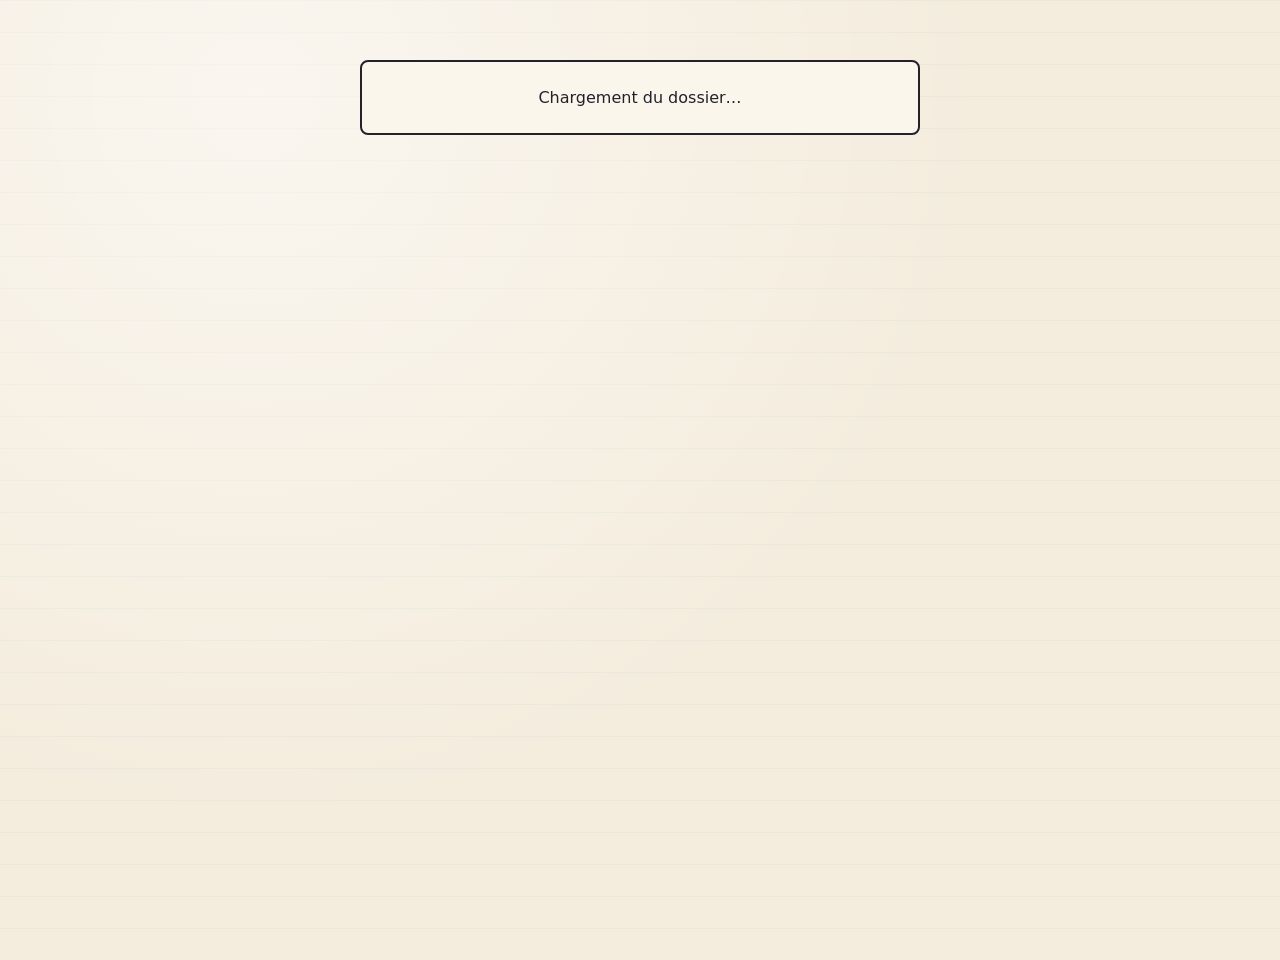
==== alibi/index.html @ 7a34c398 "Alibi : point d'étape (moteur, plateau, écran de jeu, éditeur) Travail en cours, pas encore jouable " ====
<!doctype html>
<html lang="fr">
<head>
  <meta charset="utf-8">
  <meta name="viewport" content="width=device-width, initial-scale=1, viewport-fit=cover">
  <meta name="theme-color" content="#23212b">
  <meta name="description" content="Alibi — un jeu de déduction : placez chaque personnage sur le plan, puis démasquez le coupable.">
  <title>Alibi — jeu de déduction</title>
  <link rel="icon" href="data:image/svg+xml,%3Csvg xmlns='http://www.w3.org/2000/svg' viewBox='0 0 64 64'%3E%3Crect width='64' height='64' rx='12' fill='%23f4ecdd'/%3E%3Ccircle cx='28' cy='28' r='14' fill='none' stroke='%2323212b' stroke-width='6'/%3E%3Cpath d='M38 38l14 14' stroke='%23b3262f' stroke-width='8' stroke-linecap='round'/%3E%3C/svg%3E">
  <link rel="stylesheet" href="styles.css">
  <link rel="stylesheet" href="editor.css">
</head>
<body>
  <div id="app"><p class="notice">Chargement du dossier…</p></div>
  <noscript><p class="notice">Alibi a besoin de JavaScript pour fonctionner.</p></noscript>
  <script type="module" src="js/main.js"></script>
</body>
</html>
---- alibi/styles.css ----
/* =========================================================
   ALIBI — styles (dossier d'enquête)
   ========================================================= */
:root {
  --paper: #f4ecdd;
  --paper-2: #eadfca;
  --paper-3: #fbf6ec;
  --ink: #23212b;
  --ink-soft: #5b5766;
  --accent: #b3262f;
  --brass: #c8973a;
  --teal: #2f6f73;
  --ok: #3d7d4f;
  --line: rgba(35, 33, 43, 0.18);
  --serif: Georgia, 'Times New Roman', serif;
  --sans: system-ui, -apple-system, 'Segoe UI', Roboto, 'Helvetica Neue', Arial, sans-serif;
  --mono: ui-monospace, 'SF Mono', Menlo, Consolas, 'Liberation Mono', monospace;
  --radius: 10px;
  --shadow: 0 1px 0 rgba(35, 33, 43, 0.06), 0 6px 18px -10px rgba(35, 33, 43, 0.35);
  --toolbar-h: 64px;
  color-scheme: light;
}

*, *::before, *::after { box-sizing: border-box; }

html { -webkit-text-size-adjust: 100%; }

body {
  margin: 0;
  min-height: 100vh;
  background-color: var(--paper);
  background-image:
    radial-gradient(circle at 20% 10%, rgba(255, 255, 255, 0.55), transparent 55%),
    repeating-linear-gradient(0deg, transparent 0 31px, rgba(47, 111, 115, 0.045) 31px 32px);
  color: var(--ink);
  font-family: var(--sans);
  font-size: 16px;
  line-height: 1.45;
  overflow-x: hidden;
}

button, input, select, textarea { font: inherit; color: inherit; }
button { cursor: pointer; }
:focus-visible { outline: 3px solid var(--teal); outline-offset: 2px; }
a { color: var(--teal); }
h1, h2, h3 { font-family: var(--serif); font-weight: 700; line-height: 1.15; }
.sr-only {
  position: absolute !important; width: 1px; height: 1px; padding: 0; margin: -1px;
  overflow: hidden; clip: rect(0 0 0 0); white-space: nowrap; border: 0;
}

#app { min-height: 100vh; }

/* ---------- Boutons génériques ---------- */
.btn {
  display: inline-flex; align-items: center; justify-content: center; gap: 0.45em;
  min-height: 44px; padding: 0.55em 1.05em;
  border: 2px solid var(--ink); border-radius: 999px;
  background: var(--paper-3); color: var(--ink);
  font-weight: 600; text-decoration: none; line-height: 1.1;
  box-shadow: 0 2px 0 var(--ink);
  transition: transform 0.08s ease, box-shadow 0.08s ease, background 0.15s;
}
.btn:hover { background: #fff; }
.btn:active { transform: translateY(2px); box-shadow: 0 0 0 var(--ink); }
.btn:disabled { opacity: 0.45; cursor: not-allowed; transform: none; box-shadow: 0 2px 0 var(--ink); }
.btn--primary { background: var(--ink); color: var(--paper); }
.btn--primary:hover { background: #34313f; }
.btn--accent { background: var(--accent); border-color: #7c1820; color: #fff; box-shadow: 0 2px 0 #7c1820; }
.btn--accent:hover { background: #c22d37; }
.btn--ghost { background: transparent; box-shadow: none; border-color: var(--line); }
.btn--ghost:hover { background: rgba(255, 255, 255, 0.5); }
.btn--small { min-height: 44px; padding: 0.4em 0.8em; font-size: 0.9rem; }
.btn svg { width: 1.2em; height: 1.2em; flex: none; }

.icon-btn {
  display: inline-grid; place-items: center;
  width: 44px; height: 44px; flex: none;
  border: 2px solid transparent; border-radius: 50%;
  background: transparent; color: var(--ink);
}
.icon-btn:hover { background: rgba(35, 33, 43, 0.07); }
.icon-btn svg { width: 24px; height: 24px; }

.stamp {
  display: inline-block;
  font-family: var(--mono); font-size: 0.7rem; font-weight: 700;
  letter-spacing: 0.14em; text-transform: uppercase;
  color: var(--accent); border: 2px solid currentColor; border-radius: 4px;
  padding: 0.1em 0.45em; transform: rotate(-4deg);
  background: rgba(255, 255, 255, 0.35);
}
.stamp--ok { color: var(--ok); }
.stamp--brass { color: #8a6420; }

/* =========================================================
   PLATEAU (partagé jeu / éditeur)
   ========================================================= */
.board {
  --wall: clamp(1.5px, 0.55cqw, 3px);
  position: relative;
  width: 100%;
  aspect-ratio: 1 / 1;
  container-type: inline-size;
  background: var(--paper-2);
  border: 3px solid var(--ink);
  border-radius: 4px;
  box-shadow: 0 0 0 4px var(--paper-3), 0 0 0 5px var(--line), 0 14px 30px -18px rgba(35, 33, 43, 0.6);
  user-select: none;
  -webkit-user-select: none;
  -webkit-touch-callout: none;
  -webkit-tap-highlight-color: transparent;
}
.board-grid {
  position: absolute; inset: 0;
  display: grid;
  grid-template-columns: repeat(var(--n), minmax(0, 1fr));
  grid-template-rows: repeat(var(--n), minmax(0, 1fr));
}
.cell {
  position: relative;
  min-width: 0; min-height: 0;
  margin: 0; padding: 0; border: 0; border-radius: 0;
  background-color: var(--paper-2);
  cursor: pointer;
  -webkit-tap-highlight-color: transparent;
  touch-action: manipulation;
}
.cell:focus-visible { outline: none; }
/* filets fins pointillés entre cases d'une même pièce */
.cell::before {
  content: ''; position: absolute; inset: 0; pointer-events: none;
  border-right: 1px dashed rgba(35, 33, 43, 0.22);
  border-bottom: 1px dashed rgba(35, 33, 43, 0.22);
}
.cell.wall-e::before, .cell.edge-e::before { border-right: 0; }
.cell.wall-s::before, .cell.edge-s::before { border-bottom: 0; }
/* murs épais d'encre entre pièces (au-dessus des objets) */
.cell::after {
  content: ''; position: absolute; inset: 0; z-index: 2; pointer-events: none;
  border: 0 solid var(--ink);
}
.cell.wall-n::after { border-top-width: var(--wall); }
.cell.wall-s::after { border-bottom-width: var(--wall); }
.cell.wall-w::after { border-left-width: var(--wall); }
.cell.wall-e::after { border-right-width: var(--wall); }
.cell.edge-n::after { border-top-width: 0; }
.cell.edge-s::after { border-bottom-width: 0; }
.cell.edge-w::after { border-left-width: 0; }
.cell.edge-e::after { border-right-width: 0; }
.cell.blocked { cursor: not-allowed; }

.board-objects, .board-labels {
  position: absolute; inset: 0; pointer-events: none;
}
.board-objects { z-index: 1; }
.board-labels { z-index: 2; }
.board-object { position: absolute; padding: 0.6%; }
.board-object svg {
  display: block; width: 100%; height: 100%;
  filter: drop-shadow(0 1px 1.5px rgba(35, 33, 43, 0.28));
}
.room-label {
  position: absolute;
  margin: calc(var(--wall) + 1px) 0 0 calc(var(--wall) + 1px);
  padding: 0.12em 0.4em 0.08em;
  font-family: var(--mono);
  font-size: max(7.5px, calc(100cqw / var(--n) * 0.13));
  font-weight: 700;
  letter-spacing: 0.14em;
  text-transform: uppercase;
  line-height: 1.15;
  color: var(--ink-soft);
  background: rgba(251, 246, 236, 0.78);
  border-radius: 0 0 4px 0;
  white-space: nowrap;
  overflow: hidden;
  text-overflow: ellipsis;
}
.cell-layer {
  position: absolute; inset: 0; z-index: 3; pointer-events: none;
  display: grid; place-items: center;
}
.cell:focus-visible .cell-layer {
  box-shadow: inset 0 0 0 3px var(--teal), inset 0 0 0 5px rgba(255, 255, 255, 0.7);
}

/* jeton */
.token {
  position: relative; display: inline-block;
  width: var(--tok, 48px); aspect-ratio: 1 / 1; flex: none;
  border-radius: 50%;
  background: var(--paper-3);
  box-shadow: 0 0 0 2px var(--ink), 0 3px 6px -2px rgba(35, 33, 43, 0.55);
}
.token-face { position: absolute; inset: 0; border-radius: 50%; overflow: hidden; }
.token-face svg { display: block; width: 100%; height: 100%; }
.token-initial {
  position: absolute; right: -8%; bottom: -8%;
  min-width: 42%; height: 42%;
  display: grid; place-items: center;
  border-radius: 999px;
  background: var(--ink); color: var(--paper);
  font-family: var(--mono); font-weight: 700;
  font-size: calc(var(--tok, 48px) * 0.26);
  line-height: 1;
  box-shadow: 0 0 0 1.5px var(--paper-3);
}
.token--victim { box-shadow: 0 0 0 2px var(--accent), 0 3px 6px -2px rgba(35, 33, 43, 0.55); }
.token--victim .token-initial { background: var(--accent); }

/* =========================================================
   ACCUEIL
   ========================================================= */
.home { max-width: 1100px; margin: 0 auto; padding: 16px 16px 48px; }
.hero {
  position: relative; margin: 8px 0 28px; padding: 22px 18px 20px;
  background: var(--paper-3); border: 2px solid var(--ink); border-radius: 4px 4px 14px 4px;
  box-shadow: var(--shadow);
  overflow: hidden;
}
.hero-tab {
  position: absolute; top: -2px; right: -2px;
  padding: 6px 14px 6px 16px;
  font-family: var(--mono); font-size: 0.7rem; letter-spacing: 0.16em; color: var(--ink-soft);
  background: var(--paper-2); border: 2px solid var(--ink); border-top-color: transparent; border-right-color: transparent;
  border-bottom-left-radius: 10px;
}
.hero h1 { margin-top: 10px; }
.hero h1 {
  margin: 0; font-size: clamp(2.6rem, 11vw, 4.2rem); letter-spacing: 0.02em;
}
.hero h1 span { color: var(--accent); }
.hero p { margin: 0.4em 0 1.1em; max-width: 34em; color: var(--ink-soft); font-size: 1.05rem; }
.hero-actions { display: flex; flex-wrap: wrap; gap: 10px; }

.home-section { margin: 0 0 30px; }
.section-head {
  display: flex; align-items: baseline; gap: 12px; flex-wrap: wrap;
  border-bottom: 2px solid var(--ink); padding-bottom: 6px; margin-bottom: 14px;
}
.section-head h2 { margin: 0; font-size: 1.45rem; }
.section-head .meta { font-family: var(--mono); font-size: 0.78rem; color: var(--ink-soft); letter-spacing: 0.06em; }
.diff-dots { display: inline-flex; gap: 3px; vertical-align: middle; }
.diff-dots i { width: 9px; height: 9px; border-radius: 50%; border: 1.5px solid var(--ink); }
.diff-dots i.on { background: var(--accent); border-color: var(--accent); }

.level-grid {
  display: grid; gap: 14px;
  grid-template-columns: repeat(auto-fill, minmax(150px, 1fr));
}
.level-card {
  position: relative; display: flex; flex-direction: column;
  padding: 10px 10px 12px; min-height: 44px;
  background: var(--paper-3); border: 2px solid var(--ink); border-radius: 4px 4px 10px 4px;
  color: inherit; text-decoration: none; text-align: left;
  box-shadow: var(--shadow);
  transition: transform 0.12s ease, box-shadow 0.12s ease;
}
.level-card:hover { transform: translateY(-2px) rotate(-0.4deg); box-shadow: 0 10px 22px -12px rgba(35, 33, 43, 0.6); }
.level-card .thumb {
  display: block; width: 100%; aspect-ratio: 1 / 1;
  border: 2px solid var(--ink); border-radius: 2px; background: var(--paper-2);
}
.level-card .thumb svg { display: block; width: 100%; height: 100%; }
.level-card h3 { margin: 10px 0 2px; font-size: 1.05rem; }
.level-card .sub { font-family: var(--mono); font-size: 0.75rem; color: var(--ink-soft); letter-spacing: 0.04em; }
.level-card .stamp { position: absolute; top: 18px; right: 14px; transform: rotate(8deg); background: rgba(251, 246, 236, 0.92); }
.level-card .best { margin-top: 4px; font-family: var(--mono); font-size: 0.75rem; color: var(--ok); }
.level-card.has-save .sub::after { content: ' · en cours'; color: var(--teal); }

.custom-list { display: grid; gap: 10px; grid-template-columns: repeat(auto-fill, minmax(260px, 1fr)); }
.custom-item {
  display: grid; grid-template-columns: 64px 1fr; gap: 10px; align-items: center;
  padding: 10px; background: var(--paper-3); border: 2px dashed var(--ink-soft); border-radius: 8px;
}
.custom-item .thumb { width: 64px; height: 64px; border: 2px solid var(--ink); }
.custom-item .thumb svg { display: block; width: 100%; height: 100%; }
.custom-item h3 { margin: 0; font-size: 1rem; overflow-wrap: anywhere; }
.custom-item .sub { font-family: var(--mono); font-size: 0.75rem; color: var(--ink-soft); }
.custom-item .actions { grid-column: 1 / -1; display: flex; flex-wrap: wrap; gap: 8px; }
.empty-note { color: var(--ink-soft); font-style: italic; margin: 0 0 12px; }
.home-foot { margin-top: 36px; color: var(--ink-soft); font-size: 0.85rem; text-align: center; font-family: var(--mono); }

/* =========================================================
   JEU
   ========================================================= */
.game { min-height: 100vh; padding-bottom: calc(var(--toolbar-h) + 22px + env(safe-area-inset-bottom)); }
.topbar {
  position: sticky; top: 0; z-index: 20;
  display: flex; align-items: center; gap: 6px;
  padding: 6px 8px; min-height: 56px;
  background: rgba(244, 236, 221, 0.94);
  border-bottom: 2px solid var(--ink);
  backdrop-filter: blur(6px);
}
.topbar .title { flex: 1; min-width: 0; }
.topbar h1 {
  margin: 0; font-size: 1.15rem; white-space: nowrap; overflow: hidden; text-overflow: ellipsis;
}
.topbar .title .sub { display: block; font-family: var(--mono); font-size: 0.7rem; color: var(--ink-soft); letter-spacing: 0.08em; text-transform: uppercase; }
.timer {
  font-family: var(--mono); font-weight: 700; font-size: 0.95rem;
  padding: 0.25em 0.55em; border: 2px solid var(--ink); border-radius: 6px; background: var(--paper-3);
  font-variant-numeric: tabular-nums;
}
.timer.paused { color: var(--ink-soft); border-style: dashed; }

.game-main {
  display: grid; gap: 12px;
  grid-template-columns: minmax(0, 1fr);
  grid-template-areas: 'board' 'side';
  padding: 10px 8px 0;
  max-width: 1400px; margin: 0 auto;
}
.game-board-col { grid-area: board; min-width: 0; }
.board-wrap { padding: 6px; }
.game-side { grid-area: side; min-width: 0; }
.game .board { touch-action: none; }

.status {
  min-height: 2.6em; margin: 10px 2px 0; padding: 0.5em 0.8em;
  border-left: 4px solid var(--teal); background: rgba(255, 255, 255, 0.45); border-radius: 0 6px 6px 0;
  font-size: 0.95rem;
}
.status[data-tone='error'] { border-color: var(--accent); background: rgba(179, 38, 47, 0.09); }
.status[data-tone='ok'] { border-color: var(--ok); background: rgba(61, 125, 79, 0.1); }
.status[data-tone='hint'] { border-color: var(--brass); background: rgba(200, 151, 58, 0.14); }

/* sélecteur rapide sous le plateau */
.picker { display: flex; flex-wrap: wrap; gap: 6px; justify-content: center; margin-top: 10px; }
.pick {
  position: relative; display: grid; place-items: center;
  width: 46px; height: 46px; padding: 0; border: 0; border-radius: 50%;
  background: transparent;
}
.pick .token { --tok: 36px; }
.pick[aria-pressed='true'] .token { box-shadow: 0 0 0 2px var(--paper-3), 0 0 0 5px var(--brass); }
.pick.placed .token { opacity: 0.55; }
.pick.placed::after {
  content: ''; position: absolute; top: 2px; right: 2px; width: 10px; height: 10px; border-radius: 50%;
  background: var(--ok); box-shadow: 0 0 0 2px var(--paper);
}

/* contenu du calque de case */
.cell-layer .token { --tok: calc(100cqw / var(--n) * 0.74); }
.cell-layer .token .token-initial { font-size: calc(100cqw / var(--n) * 0.19); }
.cell-layer .token.selected { box-shadow: 0 0 0 2px var(--ink), 0 0 0 calc(100cqw / var(--n) * 0.06) var(--brass); }
.cell-layer .token.hint-wrong { animation: wobble 0.5s ease 3; box-shadow: 0 0 0 3px var(--accent), 0 0 0 7px rgba(179, 38, 47, 0.3); }
.cell-layer .token.just-placed { animation: drop 0.28s ease-out; }
.mark-x {
  position: absolute; inset: 33%;
  color: var(--ink-soft); opacity: 0.32;
}
.mark-x.manual { color: var(--accent); opacity: 0.85; inset: 18%; }
.mark-x svg { width: 100%; height: 100%; display: block; }
.notes {
  position: absolute; inset: 8%;
  display: flex; flex-wrap: wrap; align-content: flex-end; justify-content: flex-end; gap: 1px;
}
.note {
  display: grid; place-items: center;
  min-width: calc(100cqw / var(--n) * 0.27); height: calc(100cqw / var(--n) * 0.27);
  padding: 0 1px; border-radius: 3px;
  background: rgba(251, 246, 236, 0.86);
  font-family: var(--mono); font-weight: 700;
  font-size: max(9px, calc(100cqw / var(--n) * 0.19));
  line-height: 1; color: var(--teal);
  box-shadow: 0 0 0 1px rgba(47, 111, 115, 0.45);
}
.note.sel { color: #fff; background: var(--teal); }
.press-ring {
  position: absolute; inset: 6%; z-index: 4; pointer-events: none;
}
.press-ring svg { width: 100%; height: 100%; display: block; transform: rotate(-90deg); }
.press-ring circle { fill: rgba(200, 151, 58, 0.18); stroke: var(--brass); stroke-width: 9; stroke-linecap: round;
  stroke-dasharray: 251; stroke-dashoffset: 251; animation: ring var(--press-ms, 450ms) linear forwards; }
.cell.shake .cell-layer { animation: shake 0.3s ease; }
.board.mode-cross .cell:not(.blocked) { cursor: crosshair; }
.board.mode-erase .cell:not(.blocked) { cursor: cell; }

@keyframes ring { to { stroke-dashoffset: 0; } }
@keyframes drop { from { transform: scale(1.35); opacity: 0.4; } to { transform: scale(1); opacity: 1; } }
@keyframes wobble { 0%, 100% { transform: rotate(0); } 25% { transform: rotate(-10deg); } 75% { transform: rotate(10deg); } }
@keyframes shake { 0%, 100% { transform: translateX(0); } 25% { transform: translateX(-8%); } 75% { transform: translateX(8%); } }

/* fiches */
.dossier-head {
  display: flex; align-items: baseline; justify-content: space-between; gap: 8px;
  margin: 4px 2px 8px; border-bottom: 2px solid var(--ink); padding-bottom: 4px;
}
.dossier-head h2 { margin: 0; font-size: 1.15rem; }
.dossier-head .meta { font-family: var(--mono); font-size: 0.75rem; color: var(--ink-soft); }
.cards { display: grid; gap: 10px; grid-template-columns: minmax(0, 1fr); }
.card {
  position: relative;
  display: grid; grid-template-columns: 56px minmax(0, 1fr); gap: 4px 12px; align-items: start;
  padding: 10px 12px 10px 10px; min-height: 76px;
  background: var(--paper-3);
  border: 2px solid var(--ink); border-radius: 4px 4px 10px 4px;
  box-shadow: var(--shadow);
  cursor: pointer; text-align: left;
  transition: border-color 0.15s, box-shadow 0.15s, background 0.15s;
}
.card::before { /* trombone */
  content: ''; position: absolute; top: -7px; left: 22px; width: 12px; height: 22px;
  border: 2px solid var(--ink-soft); border-radius: 6px; background: transparent; opacity: 0.6;
}
.card:hover { background: #fffaf1; }
.card[aria-pressed='true'] {
  border-color: var(--brass);
  box-shadow: 0 0 0 3px rgba(200, 151, 58, 0.45), var(--shadow);
}
.card .card-face { width: 56px; height: 56px; position: relative; grid-row: 1 / span 2; }
.card .card-name, .card ul { grid-column: 2; }
.card .card-face .token { --tok: 56px; }
.card .card-name { display: flex; align-items: center; gap: 8px; flex-wrap: wrap; margin: 2px 0 2px; }
.card .card-name strong { font-family: var(--serif); font-size: 1.12rem; }
.card .placed-tag { font-family: var(--mono); font-size: 0.68rem; color: var(--ok); letter-spacing: 0.08em; text-transform: uppercase; }
.card ul { list-style: none; margin: 0; padding: 0; grid-column: 2; }
.card li {
  position: relative; padding: 2px 0 2px 22px; font-size: 0.94rem; line-height: 1.35;
}
.card li::before {
  content: ''; position: absolute; left: 3px; top: 0.55em; width: 10px; height: 10px; border-radius: 50%;
  border: 1.5px solid var(--line);
}
.card li[data-state='true']::before { border-color: var(--ok); background: var(--ok);
  box-shadow: inset 0 0 0 2px var(--paper-3); }
.card li[data-state='false']::before { border-color: var(--accent); background: var(--accent);
  box-shadow: inset 0 0 0 2px var(--paper-3); }
.card li[data-state='false'] { color: #7c1820; }
.card li.culprit { background: rgba(179, 38, 47, 0.1); border-radius: 4px; outline: 2px dashed var(--accent); outline-offset: 1px; }
.card li b { font-weight: 700; color: var(--ink); }
.card li[data-state='false'] b { color: inherit; }
.card.victim { background: #f8e9e4; border-color: var(--accent); }
.card.victim::after {
  content: 'Victime'; position: absolute; top: 8px; right: 10px;
  font-family: var(--mono); font-size: 0.66rem; font-weight: 700; letter-spacing: 0.16em; text-transform: uppercase;
  color: var(--accent); border: 2px solid var(--accent); border-radius: 3px; padding: 0 0.35em; transform: rotate(5deg);
}
.card.victim .card-name { padding-right: 70px; }
.card.wrong { border-color: var(--accent); background: #fbe4e1; box-shadow: 0 0 0 3px rgba(179, 38, 47, 0.35), var(--shadow); }

/* barre d'outils */
.toolbar {
  position: fixed; left: 0; right: 0; bottom: 0; z-index: 30;
  display: grid; grid-template-columns: repeat(5, minmax(0, 1fr)); gap: 4px;
  padding: 6px 6px calc(6px + env(safe-area-inset-bottom));
  background: var(--ink); color: var(--paper);
  box-shadow: 0 -8px 20px -14px rgba(0, 0, 0, 0.6);
}
.tool {
  position: relative; overflow: hidden;
  display: flex; flex-direction: column; align-items: center; justify-content: center; gap: 2px;
  min-height: 52px; min-width: 44px; padding: 4px 2px;
  border: 2px solid transparent; border-radius: 10px;
  background: transparent; color: var(--paper);
  font-size: 0.72rem; font-weight: 600; letter-spacing: 0.02em;
  -webkit-touch-callout: none; user-select: none; -webkit-user-select: none;
}
.tool svg { width: 24px; height: 24px; }
.tool:hover { background: rgba(255, 255, 255, 0.08); }
.tool[aria-pressed='true'] { background: var(--paper); color: var(--ink); border-color: var(--brass); }
.tool:disabled { opacity: 0.38; cursor: not-allowed; }
.tool--validate { background: var(--accent); }
.tool--validate:hover { background: #c22d37; }
.tool--validate:disabled { background: transparent; }
.tool .count {
  position: absolute; top: 3px; right: 8px; font-family: var(--mono); font-size: 0.65rem; color: var(--brass);
}
.tool .hold {
  position: absolute; left: 0; bottom: 0; height: 3px; width: 0; background: var(--brass);
}
.tool.holding .hold { animation: hold 0.7s linear forwards; }
.tool:focus-visible { outline-color: var(--brass); }
@keyframes hold { to { width: 100%; } }

/* réglages */
.settings-pop {
  position: absolute; top: calc(100% + 6px); right: 8px; z-index: 40;
  width: min(320px, calc(100vw - 16px));
  padding: 14px; background: var(--paper-3); border: 2px solid var(--ink); border-radius: 10px; box-shadow: var(--shadow);
}
.settings-pop h2 { margin: 0 0 8px; font-size: 1rem; }
.switch { display: flex; align-items: flex-start; gap: 10px; min-height: 44px; cursor: pointer; padding: 4px 0; }
.switch input { width: 22px; height: 22px; margin: 2px 0 0; accent-color: var(--teal); flex: none; }
.switch small { display: block; color: var(--ink-soft); }
.settings-pop .btn { margin-top: 8px; width: 100%; }

/* =========================================================
   FENÊTRES (dialog)
   ========================================================= */
dialog.modal {
  width: min(520px, calc(100vw - 24px));
  max-height: calc(100vh - 24px);
  padding: 0; border: 2px solid var(--ink); border-radius: 6px 6px 16px 6px;
  background: var(--paper-3); color: var(--ink);
  box-shadow: 0 30px 60px -20px rgba(0, 0, 0, 0.55);
}
dialog.modal::backdrop { background: rgba(35, 33, 43, 0.55); }
dialog.modal[open] { animation: pop 0.18s ease-out; }
.modal-body { padding: 20px 18px 18px; }
.modal-body h2 { margin: 0 0 0.4em; font-size: 1.4rem; }
.modal-body p { margin: 0 0 0.8em; }
.modal-kicker { font-family: var(--mono); font-size: 0.72rem; letter-spacing: 0.16em; text-transform: uppercase; color: var(--accent); margin-bottom: 4px; }
.modal-actions { display: flex; flex-wrap: wrap; gap: 10px; justify-content: flex-end; margin-top: 16px; }
@keyframes pop { from { transform: translateY(10px) scale(0.98); opacity: 0; } to { transform: none; opacity: 1; } }

.suspects { display: grid; grid-template-columns: repeat(auto-fill, minmax(96px, 1fr)); gap: 10px; margin-top: 12px; }
.suspect {
  display: flex; flex-direction: column; align-items: center; gap: 6px;
  min-height: 44px; padding: 10px 6px; border: 2px solid var(--ink); border-radius: 10px;
  background: var(--paper); font-weight: 600;
}
.suspect .token { --tok: 56px; }
.suspect:hover { background: #fff; border-color: var(--accent); }
.suspect.nope { opacity: 0.4; text-decoration: line-through; }

.win-reveal { display: flex; align-items: center; gap: 14px; margin: 10px 0 14px; }
.win-reveal .token { --tok: 84px; }
.win-reveal .stamp { font-size: 0.85rem; }
.win-stats { display: grid; grid-template-columns: repeat(3, 1fr); gap: 8px; margin: 0; }
.win-stats div { padding: 8px; border: 2px dashed var(--line); border-radius: 8px; text-align: center; }
.win-stats dt { font-family: var(--mono); font-size: 0.7rem; letter-spacing: 0.1em; text-transform: uppercase; color: var(--ink-soft); }
.win-stats dd { margin: 0; font-family: var(--serif); font-size: 1.35rem; font-weight: 700; }
.win-record { color: var(--ok); font-weight: 700; margin-top: 10px; }

/* tutoriel */
.tuto-step[hidden] { display: none; }
.tuto-fig { display: flex; justify-content: center; gap: 18px; flex-wrap: wrap; margin: 12px 0 14px; }
.tuto-fig figure { margin: 0; text-align: center; }
.tuto-fig figcaption { font-family: var(--mono); font-size: 0.72rem; color: var(--ink-soft); margin-top: 4px; max-width: 150px; }
.mini {
  display: grid; grid-template-columns: repeat(var(--n), 26px); grid-template-rows: repeat(var(--n), 26px);
  border: 2.5px solid var(--ink); background: var(--paper-2); margin: 0 auto; width: max-content;
}
.mini i {
  position: relative; display: grid; place-items: center; font-style: normal;
  border-right: 1px dashed rgba(35, 33, 43, 0.25); border-bottom: 1px dashed rgba(35, 33, 43, 0.25);
  font-family: var(--mono); font-size: 0.72rem; font-weight: 700;
}
.mini i.a { background: #dfe7d3; }
.mini i.b { background: #e9d8c4; }
.mini i.wr { border-right: 2.5px solid var(--ink); }
.mini i.wb { border-bottom: 2.5px solid var(--ink); }
.mini i.p::after { content: attr(data-l); display: grid; place-items: center; width: 20px; height: 20px; border-radius: 50%; background: var(--ink); color: var(--paper); }
.mini i.v::after { background: var(--accent); }
.mini i.x::after { content: '×'; color: var(--ink-soft); opacity: 0.6; font-size: 1rem; }
.mini i.ok { background: rgba(61, 125, 79, 0.35); }
.mini i.no { background: rgba(179, 38, 47, 0.25); }
.mini i.n::after { content: attr(data-l); position: absolute; right: 2px; bottom: 1px; font-size: 0.6rem; color: var(--teal); }
.mini i.obj::before { content: ''; position: absolute; inset: 4px; border-radius: 4px; background: #8a6a4a; opacity: 0.75; }
.tuto-dots { display: flex; gap: 6px; justify-content: center; margin-top: 10px; }
.tuto-dots i { width: 8px; height: 8px; border-radius: 50%; background: var(--line); }
.tuto-dots i.on { background: var(--accent); }

.notice { max-width: 560px; margin: 60px auto; padding: 24px; background: var(--paper-3); border: 2px solid var(--ink); border-radius: 8px; text-align: center; }

/* =========================================================
   GRAND ÉCRAN
   ========================================================= */
@media (min-width: 600px) {
  .cards { grid-template-columns: repeat(2, minmax(0, 1fr)); }
  .hero { padding: 30px 28px 26px; }
}
@media (min-width: 900px) {
  :root { --toolbar-h: 0px; }
  .game { padding-bottom: 0; }
  .game-main {
    grid-template-columns: minmax(0, 1.05fr) minmax(340px, 1fr);
    grid-template-areas: 'board side';
    align-items: start; gap: 22px; padding: 16px 20px 20px;
  }
  .game-board-col { position: sticky; top: 72px; }
  .board-wrap { width: min(100%, calc(100vh - 210px)); margin: 0 auto; }
  .game-side {
    display: flex; flex-direction: column;
    max-height: calc(100vh - 92px); position: sticky; top: 72px;
  }
  .cards-scroll { flex: 1; min-height: 0; overflow-y: auto; padding: 8px 6px 8px 2px; }
  .cards { grid-template-columns: minmax(0, 1fr); }
  .toolbar {
    position: static; margin-top: 12px; border-radius: 14px; padding: 8px;
  }
  .tool { font-size: 0.78rem; min-height: 58px; }
}
@media (min-width: 1250px) {
  .cards { grid-template-columns: repeat(2, minmax(0, 1fr)); }
}

@media (prefers-reduced-motion: reduce) {
  *, *::before, *::after { animation-duration: 0.001ms !important; animation-iteration-count: 1 !important; transition: none !important; }
  .press-ring circle { animation: none; stroke-dashoffset: 125; }
  .tool.holding .hold { animation: none; width: 50%; }
}
---- alibi/editor.css ----
/* Alibi — éditeur de niveaux (classes préfixées ed-) */
.ed-root{box-sizing:border-box;max-width:1280px;margin:0 auto;padding:12px 16px 48px;color:var(--ink);font:16px/1.4 system-ui,-apple-system,"Segoe UI",Roboto,sans-serif;display:grid;gap:14px;grid-template-columns:minmax(0,1fr)}
.ed-root *,.ed-root *::before,.ed-root *::after{box-sizing:border-box}
.ed-root :focus-visible{outline:3px solid var(--teal);outline-offset:2px}
.ed-top{display:flex;flex-wrap:wrap;align-items:center;gap:8px 10px}
.ed-h1{font:700 1.3rem Georgia,'Times New Roman',serif;margin:0;flex:1 1 140px}
.ed-top-actions{display:flex;gap:8px;margin-left:auto}
.ed-dirty{font:.75rem ui-monospace,Menlo,Consolas,monospace;color:var(--accent);flex-basis:100%;min-height:1em}
.ed-dirty:empty{display:none}
.ed-btn{min-height:44px;min-width:44px;padding:0 14px;border:1.5px solid var(--ink);background:var(--paper);color:var(--ink);border-radius:8px;font:inherit;cursor:pointer;display:inline-flex;align-items:center;justify-content:center;gap:6px}
.ed-btn:hover{background:var(--paper-2)}
.ed-btn[aria-pressed="true"]{background:var(--ink);color:var(--paper)}
.ed-btn:disabled{opacity:.4;cursor:not-allowed}
.ed-primary{background:var(--accent);border-color:var(--accent);color:#fff}
.ed-primary:hover{background:#962028}
.ed-small{min-height:44px;font-size:.9rem}
.ed-icon{padding:0}
.ed-input,.ed-select{width:100%;min-height:44px;padding:8px 10px;border:1.5px solid var(--ink-soft);border-radius:8px;background:#fffaf0;color:var(--ink);font:inherit}
textarea.ed-input{resize:vertical}
.ed-json{font:.8rem/1.35 ui-monospace,Menlo,Consolas,monospace}
.ed-input[aria-invalid="true"]{border-color:var(--accent)}
.ed-field{display:flex;flex-direction:column;gap:4px;margin:0 0 12px;min-width:0}
.ed-field>span{font:.72rem ui-monospace,Menlo,Consolas,monospace;letter-spacing:.06em;text-transform:uppercase;color:var(--ink-soft)}
.ed-field-sm{margin:0}
.ed-small-note,.ed-lead{color:var(--ink-soft);font-size:.9rem;margin:0 0 10px}
.ed-inline{margin:0}
.ed-row{display:flex;flex-wrap:wrap;gap:8px;align-items:center;margin:0 0 12px}
.ed-row-end{justify-content:flex-end}
.ed-seg{display:flex;flex-wrap:wrap;gap:6px}
.ed-h3{font:700 1rem Georgia,'Times New Roman',serif;margin:16px 0 8px}
.ed-hr{border:0;border-top:1px dashed var(--ink-soft);margin:16px 0}
.ed-sr{position:absolute;width:1px;height:1px;overflow:hidden;clip:rect(0 0 0 0);opacity:0}
.ed-filebtn:focus-within{outline:3px solid var(--teal);outline-offset:2px}

/* plateau */
.ed-boardcol{min-width:0}
.ed-hint{margin:0 0 8px;min-height:2.6em;font-size:.92rem;color:var(--ink-soft)}
.ed-hint b{color:var(--ink)}
.ed-board-host{width:100%;max-width:min(100%,calc(100vh - 260px));min-width:240px;margin:0 auto;user-select:none;-webkit-user-select:none}
.ed-board-host[data-tool="paint"]{touch-action:none;cursor:crosshair}
.ed-board-host[data-tool="obj"],.ed-board-host[data-tool="place"]{cursor:copy}
.ed-board-host[data-tool="erase"],.ed-board-host[data-tool="unplace"]{cursor:not-allowed}
.ed-tok{display:contents}
.ed-tok-bad .token{box-shadow:0 0 0 3px var(--accent),0 0 0 7px rgba(179,38,47,.3)}
.ed-toast{min-height:0;margin:8px 0 0;padding:0 10px;border-radius:8px;font-size:.9rem;opacity:0;max-height:0;overflow:hidden;transition:opacity .15s}
.ed-toast.on{opacity:1;max-height:6em;padding:8px 10px;background:var(--paper-2);border:1px solid var(--ink-soft)}
.ed-toast-err.on{border-color:var(--accent);color:var(--accent);font-weight:600}
.ed-toast-ok.on{border-color:var(--ok)}

/* diagnostic */
.ed-diag{margin-top:10px;padding:10px 12px;border:1.5px solid var(--ink);border-radius:10px;background:var(--paper-2)}
.ed-chip{display:inline-flex;align-items:center;min-height:30px;padding:2px 12px;border-radius:999px;border:1.5px solid var(--ink);font:700 .85rem ui-monospace,Menlo,Consolas,monospace}
.ed-ok{border-color:var(--ok);color:var(--ok);background:#e6f1e4}
.ed-warn{border-color:var(--brass);color:#7a5614;background:#f6ead0}
.ed-bad{border-color:var(--accent);color:var(--accent);background:#f6dcd8}
.ed-pend{border-color:var(--ink-soft);color:var(--ink-soft);background:var(--paper)}
.ed-note{margin:8px 0;font-size:.9rem}
.ed-note-warn{color:#7a5614}
.ed-msgs{margin:8px 0 0;padding-left:20px;font-size:.88rem}
.ed-msgs-err{color:var(--accent)}
.ed-msgs li{margin:2px 0}

/* panneau */
.ed-panel{min-width:0;border:1.5px solid var(--ink);border-radius:12px;background:var(--paper);overflow:hidden}
.ed-tabs{display:grid;grid-template-columns:repeat(3,1fr);border-bottom:1.5px solid var(--ink);background:var(--paper-2)}
.ed-tab{min-height:44px;padding:0 6px;border:0;border-right:1px solid var(--ink-soft);border-bottom:1px solid var(--ink-soft);background:transparent;color:var(--ink);font:inherit;font-size:.92rem;cursor:pointer}
.ed-tab:nth-child(3n){border-right:0}
.ed-tab:nth-child(n+4){border-bottom:0}
.ed-tab[aria-selected="true"]{background:var(--ink);color:var(--paper);font-weight:700}
.ed-tabpanel{padding:14px}

/* pièces */
.ed-rooms{list-style:none;margin:0 0 12px;padding:0;display:grid;gap:8px}
.ed-room{display:grid;grid-template-columns:44px minmax(0,1fr) auto 44px;gap:8px;align-items:center;padding:4px;border-radius:10px;border:1.5px solid transparent}
.ed-room.on{border-color:var(--ink);background:var(--paper-2)}
.ed-brush{width:44px;height:44px;border-radius:8px;border:2px solid var(--ink);cursor:pointer;padding:0}
.ed-brush[aria-pressed="true"]{box-shadow:0 0 0 3px var(--paper),0 0 0 5px var(--accent)}
.ed-count{font:.75rem ui-monospace,Menlo,Consolas,monospace;color:var(--ink-soft)}
.ed-floors{display:grid;grid-template-columns:repeat(auto-fill,minmax(88px,1fr));gap:8px}
.ed-floor{min-height:64px;padding:4px;border:1.5px solid var(--ink-soft);border-radius:8px;background:var(--paper);color:var(--ink);font:inherit;font-size:.8rem;cursor:pointer;display:flex;flex-direction:column;align-items:center;gap:4px}
.ed-floor-sw{display:block;width:100%;height:30px;border-radius:5px;border:1px solid var(--ink-soft)}
.ed-floor[aria-pressed="true"]{border-color:var(--ink);box-shadow:0 0 0 2px var(--accent);font-weight:700}

/* objets */
.ed-pal{display:grid;grid-template-columns:repeat(auto-fill,minmax(96px,1fr));gap:8px;margin-bottom:8px}
.ed-palbtn{min-height:44px;padding:6px;border:1.5px solid var(--ink-soft);border-radius:10px;background:var(--paper);color:var(--ink);font:inherit;cursor:pointer;display:flex;flex-direction:column;align-items:center;gap:3px;text-align:center}
.ed-palbtn[aria-pressed="true"]{border-color:var(--ink);box-shadow:0 0 0 2px var(--accent);background:var(--paper-2)}
.ed-palimg{display:block;width:52px;height:52px;background:#e5dac2;border-radius:6px;padding:3px}
.ed-palimg svg{width:100%;height:100%;display:block}
.ed-paln{font-size:.85rem;font-weight:600}
.ed-badge{font:.66rem ui-monospace,Menlo,Consolas,monospace;padding:1px 6px;border-radius:999px;border:1px solid}
.ed-badge.occ{color:var(--ok);border-color:var(--ok)}
.ed-badge.blk{color:var(--accent);border-color:var(--accent)}

/* personnages */
.ed-card{border:1.5px solid var(--ink-soft);border-radius:12px;padding:10px;margin:12px 0;background:#fbf5e8}
.ed-card.victim{border-color:var(--accent);border-width:2px}
.ed-card-head{display:flex;gap:10px;align-items:flex-start}
.ed-av{flex:0 0 64px;width:64px;height:64px;display:block}
.ed-av svg{width:64px;height:64px;display:block}
.ed-card-body{flex:1;min-width:0}
.ed-err{color:var(--accent);font-size:.85rem;margin:-6px 0 8px;font-weight:600}
.ed-err:empty{display:none}
.ed-radio,.ed-check{display:inline-flex;align-items:center;gap:8px;min-height:44px;cursor:pointer}
.ed-radio input,.ed-check input{width:22px;height:22px;accent-color:var(--accent);margin:0}
.ed-look{margin-top:8px}
.ed-look summary{min-height:44px;display:flex;align-items:center;cursor:pointer;font-weight:600}
.ed-step{display:grid;grid-template-columns:84px 44px minmax(0,1fr) 44px;gap:6px;align-items:center;margin-bottom:6px}
.ed-step-l{font-size:.8rem;color:var(--ink-soft)}
.ed-step-v{text-align:center;font-size:.9rem}
.ed-roster{display:grid;grid-template-columns:repeat(auto-fill,minmax(150px,1fr));gap:8px;margin-bottom:10px}
.ed-rost{display:grid;grid-template-columns:40px 1fr;grid-template-rows:auto auto;column-gap:8px;align-items:center;min-height:52px;padding:6px;border:1.5px solid var(--ink-soft);border-radius:10px;background:var(--paper);color:var(--ink);font:inherit;text-align:left;cursor:pointer}
.ed-rost-tok{grid-row:1/3;display:grid;place-items:center;width:40px;height:40px;position:relative}
.ed-rost-tok .token{--tok:36px}
.ed-rost-n{font-weight:600;font-size:.9rem;overflow:hidden;text-overflow:ellipsis;white-space:nowrap}
.ed-rost-s{font:.7rem ui-monospace,Menlo,Consolas,monospace;color:var(--ink-soft)}
.ed-rost[aria-pressed="true"]{border-color:var(--ink);box-shadow:0 0 0 2px var(--accent);background:var(--paper-2)}
.ed-rost.bad{border-color:var(--accent);border-style:dashed}

/* indices */
.ed-chips{display:flex;flex-wrap:wrap;gap:6px;margin-bottom:6px}
.ed-chip-btn{min-height:44px;display:inline-flex;align-items:center;gap:6px;padding:2px 10px 2px 4px;border:1.5px solid var(--ink-soft);border-radius:999px;background:var(--paper);color:var(--ink);font:inherit;font-size:.9rem;cursor:pointer}
.ed-chip-btn[aria-pressed="true"]{background:var(--ink);color:var(--paper);border-color:var(--ink)}
.ed-chip-btn .ed-rost-tok{width:38px;height:38px}
.ed-chip-btn .ed-rost-tok .token{--tok:32px}
.ed-chip-n{font:.72rem ui-monospace,Menlo,Consolas,monospace;opacity:.8;border:1px solid currentColor;border-radius:999px;padding:0 6px}
.ed-fixed{margin:0 0 10px;padding:8px 10px;border-left:4px solid var(--accent);background:var(--paper-2)}
.ed-clue{border:1.5px solid var(--ink-soft);border-radius:10px;padding:10px;margin:0 0 10px;background:#fbf5e8}
.ed-clue-top{display:flex;gap:8px;align-items:flex-start;justify-content:space-between;margin-bottom:8px}
.ed-clue-txt{margin:0;flex:1;min-width:0;font-family:Georgia,'Times New Roman',serif}
.ed-clue-ctl{display:grid;grid-template-columns:repeat(auto-fit,minmax(130px,1fr));gap:8px;align-items:end}
.ed-clue-ctl .ed-check,.ed-clue-ctl .ed-btn{grid-column:auto}
.ed-clue-top .ed-chip{flex:none}
.ed-clue-ctl>label:first-child{grid-column:1/-1}

/* dialogue */
.ed-dialog{border:2px solid var(--ink);border-radius:12px;background:var(--paper);color:var(--ink);padding:16px;max-width:min(92vw,420px)}
.ed-dialog::backdrop{background:rgba(35,33,43,.55)}
.ed-dialog-msg{margin:0 0 14px;white-space:pre-line}

/* mise en page large */
@media (min-width:900px){
  .ed-root{grid-template-columns:minmax(0,1fr) minmax(400px,470px);grid-template-areas:"top top" "board panel";align-items:start;gap:16px 28px;padding-top:16px}
  .ed-top{grid-area:top;flex-wrap:nowrap}
  .ed-h1{flex:0 0 auto}
  .ed-dirty{flex:0 1 auto}
  .ed-boardcol{grid-area:board;position:sticky;top:12px}
  .ed-panel{grid-area:panel}
  .ed-tabs{grid-template-columns:repeat(6,1fr)}
  .ed-tab{border-bottom:0!important;border-right:1px solid var(--ink-soft)!important;font-size:.8rem;padding:0 2px}
  .ed-tab:last-child{border-right:0!important}
}
@media (max-width:420px){
  .ed-step{grid-template-columns:70px 44px minmax(0,1fr) 44px}
}
@media (prefers-reduced-motion:reduce){.ed-toast{transition:none}}
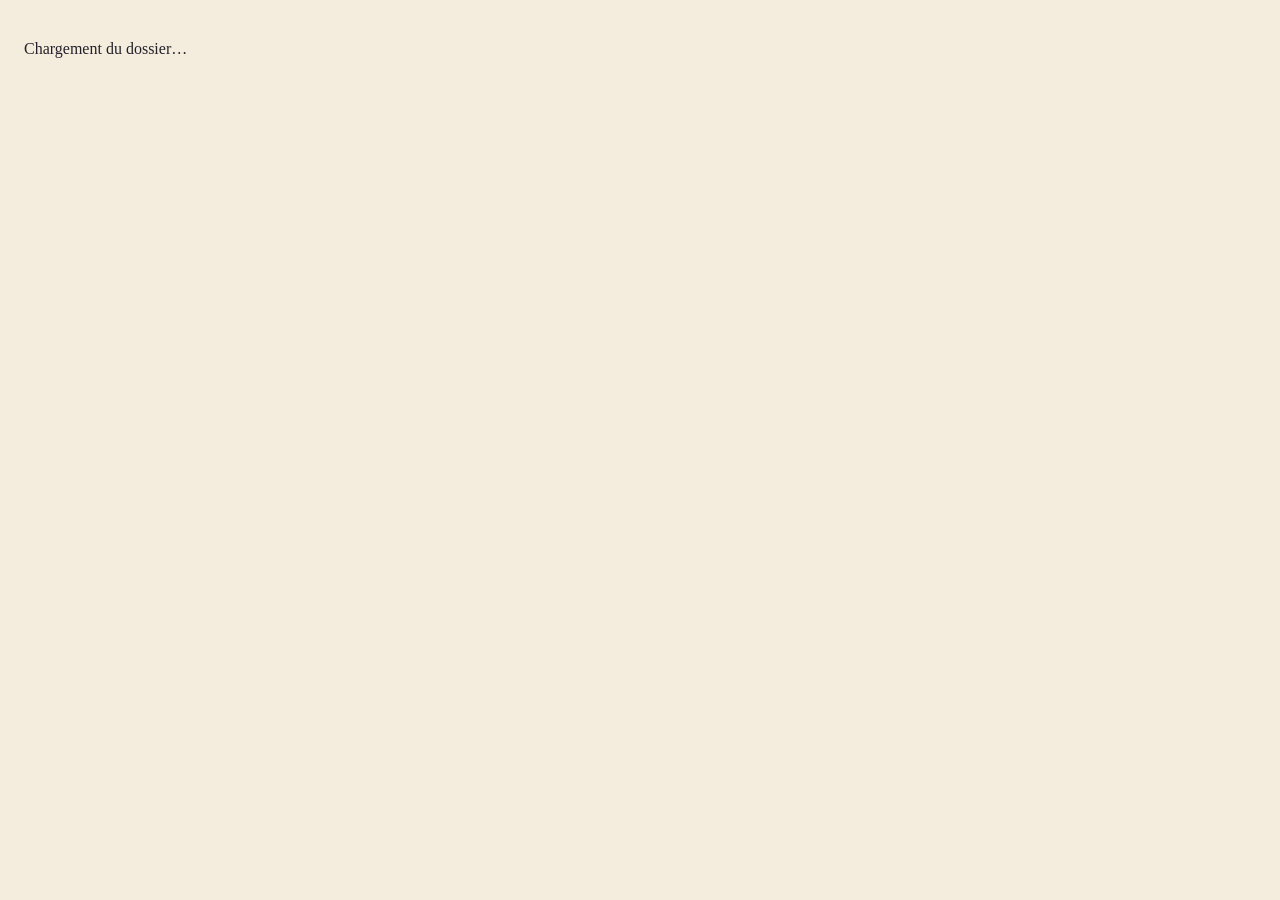
==== commit 76ece040: "Alibi : toujours servir la dernière version, sans cache Un service worker limité à /alibi/ redemande" ====
--- a/alibi/index.html
+++ b/alibi/index.html
@@ -7,12 +7,54 @@
   <meta name="description" content="Alibi — un jeu de déduction : placez chaque personnage sur le plan, puis démasquez le coupable.">
   <title>Alibi — jeu de déduction</title>
   <link rel="icon" href="data:image/svg+xml,%3Csvg xmlns='http://www.w3.org/2000/svg' viewBox='0 0 64 64'%3E%3Crect width='64' height='64' rx='12' fill='%23f4ecdd'/%3E%3Ccircle cx='28' cy='28' r='14' fill='none' stroke='%2323212b' stroke-width='6'/%3E%3Cpath d='M38 38l14 14' stroke='%23b3262f' stroke-width='8' stroke-linecap='round'/%3E%3C/svg%3E">
-  <link rel="stylesheet" href="styles.css">
-  <link rel="stylesheet" href="editor.css">
+  <style>body { margin: 0; background: #f4ecdd; color: #23212b; font-family: Georgia, 'Times New Roman', serif; } .notice { padding: 24px; }</style>
 </head>
 <body>
   <div id="app"><p class="notice">Chargement du dossier…</p></div>
   <noscript><p class="notice">Alibi a besoin de JavaScript pour fonctionner.</p></noscript>
-  <script type="module" src="js/main.js"></script>
+  <script>
+    // Toujours à jour : le service worker du jeu (sw.js) redemande chaque fichier au réseau.
+    // Tant qu'il ne contrôle pas encore la page (première visite), on attend qu'il prenne la main
+    // puis on recharge une fois, pour ne jamais exécuter des fichiers restés dans le cache du navigateur.
+    (function () {
+      function boot() {
+        if (boot.done) return;
+        boot.done = true;
+        // Feuilles de style puis script, tous chargés une fois le service worker aux commandes.
+        var left = 2;
+        function ready() {
+          if (--left) return;
+          var s = document.createElement('script');
+          s.type = 'module';
+          s.src = 'js/main.js';
+          document.body.appendChild(s);
+        }
+        ['styles.css', 'editor.css'].forEach(function (href) {
+          var l = document.createElement('link');
+          l.rel = 'stylesheet';
+          l.href = href;
+          l.onload = l.onerror = ready;
+          document.head.appendChild(l);
+        });
+      }
+      var sw = navigator.serviceWorker;
+      if (!sw) { boot(); return; }
+      function ours() {
+        return !!(sw.controller && /\/alibi\/sw\.js$/.test(new URL(sw.controller.scriptURL).pathname));
+      }
+      var register = function () { return sw.register('sw.js').catch(function () {}); };
+      if (ours()) { register(); boot(); return; }
+      var reloaded = false;
+      try { reloaded = sessionStorage.getItem('alibi:sw-reload') === '1'; } catch (e) {}
+      if (reloaded) { register(); boot(); return; }
+      sw.addEventListener('controllerchange', function () {
+        if (!ours() || boot.done) return;
+        try { sessionStorage.setItem('alibi:sw-reload', '1'); } catch (e) {}
+        location.reload();
+      });
+      register();
+      setTimeout(boot, 4000);
+    })();
+  </script>
 </body>
 </html>
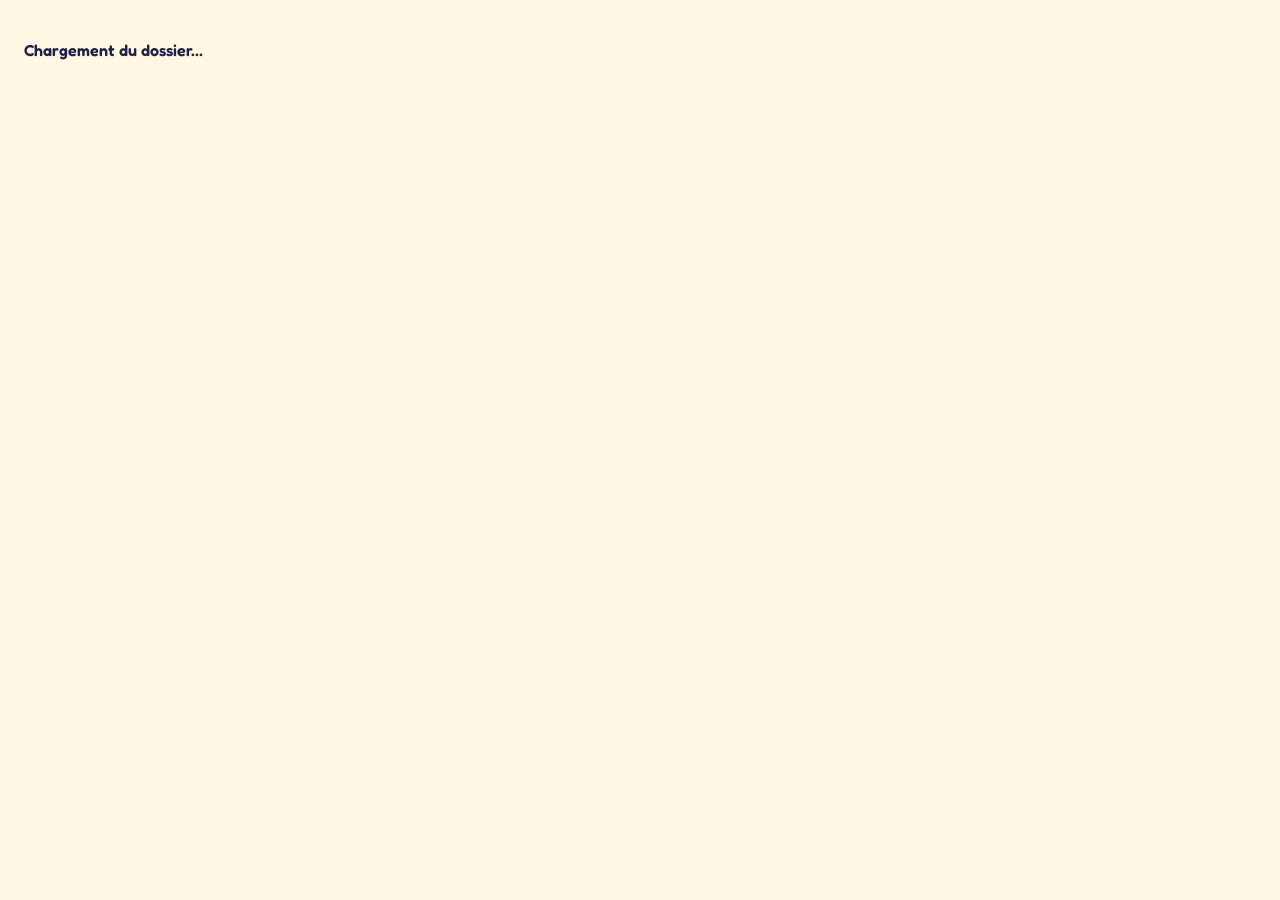
==== commit f5d3b9ac: "Alibi : refonte « Cartoon franc », point d'étape Sols et portraits redessinés (art-floors.js, art-pe" ====
--- a/alibi/index.html
+++ b/alibi/index.html
@@ -3,11 +3,14 @@
 <head>
   <meta charset="utf-8">
   <meta name="viewport" content="width=device-width, initial-scale=1, viewport-fit=cover">
-  <meta name="theme-color" content="#23212b">
+  <meta name="theme-color" content="#FFF6E3">
   <meta name="description" content="Alibi — un jeu de déduction : placez chaque personnage sur le plan, puis démasquez le coupable.">
   <title>Alibi — jeu de déduction</title>
-  <link rel="icon" href="data:image/svg+xml,%3Csvg xmlns='http://www.w3.org/2000/svg' viewBox='0 0 64 64'%3E%3Crect width='64' height='64' rx='12' fill='%23f4ecdd'/%3E%3Ccircle cx='28' cy='28' r='14' fill='none' stroke='%2323212b' stroke-width='6'/%3E%3Cpath d='M38 38l14 14' stroke='%23b3262f' stroke-width='8' stroke-linecap='round'/%3E%3C/svg%3E">
-  <style>body { margin: 0; background: #f4ecdd; color: #23212b; font-family: Georgia, 'Times New Roman', serif; } .notice { padding: 24px; }</style>
+  <link rel="icon" href="data:image/svg+xml,%3Csvg xmlns='http://www.w3.org/2000/svg' viewBox='0 0 64 64'%3E%3Crect x='2' y='2' width='60' height='60' rx='18' fill='%23FFC83D' stroke='%231F2147' stroke-width='4'/%3E%3Ccircle cx='28' cy='28' r='13' fill='%23FFF6E3' stroke='%231F2147' stroke-width='6'/%3E%3Cpath d='M38 38l12 12' stroke='%231F2147' stroke-width='8' stroke-linecap='round'/%3E%3C/svg%3E">
+  <link rel="preconnect" href="https://fonts.googleapis.com">
+  <link rel="preconnect" href="https://fonts.gstatic.com" crossorigin>
+  <link rel="stylesheet" href="https://fonts.googleapis.com/css2?family=Fredoka:wght@500;600;700&family=Nunito:wght@600;700;800&display=swap" media="print" onload="this.media='all'">
+  <style>body { margin: 0; background: #FFF6E3; color: #1F2147; font-family: 'Nunito', system-ui, -apple-system, 'Segoe UI', Roboto, sans-serif; font-weight: 700; } .notice { padding: 24px; font-family: 'Fredoka', 'Nunito', system-ui, sans-serif; font-weight: 600; }</style>
 </head>
 <body>
   <div id="app"><p class="notice">Chargement du dossier…</p></div>
